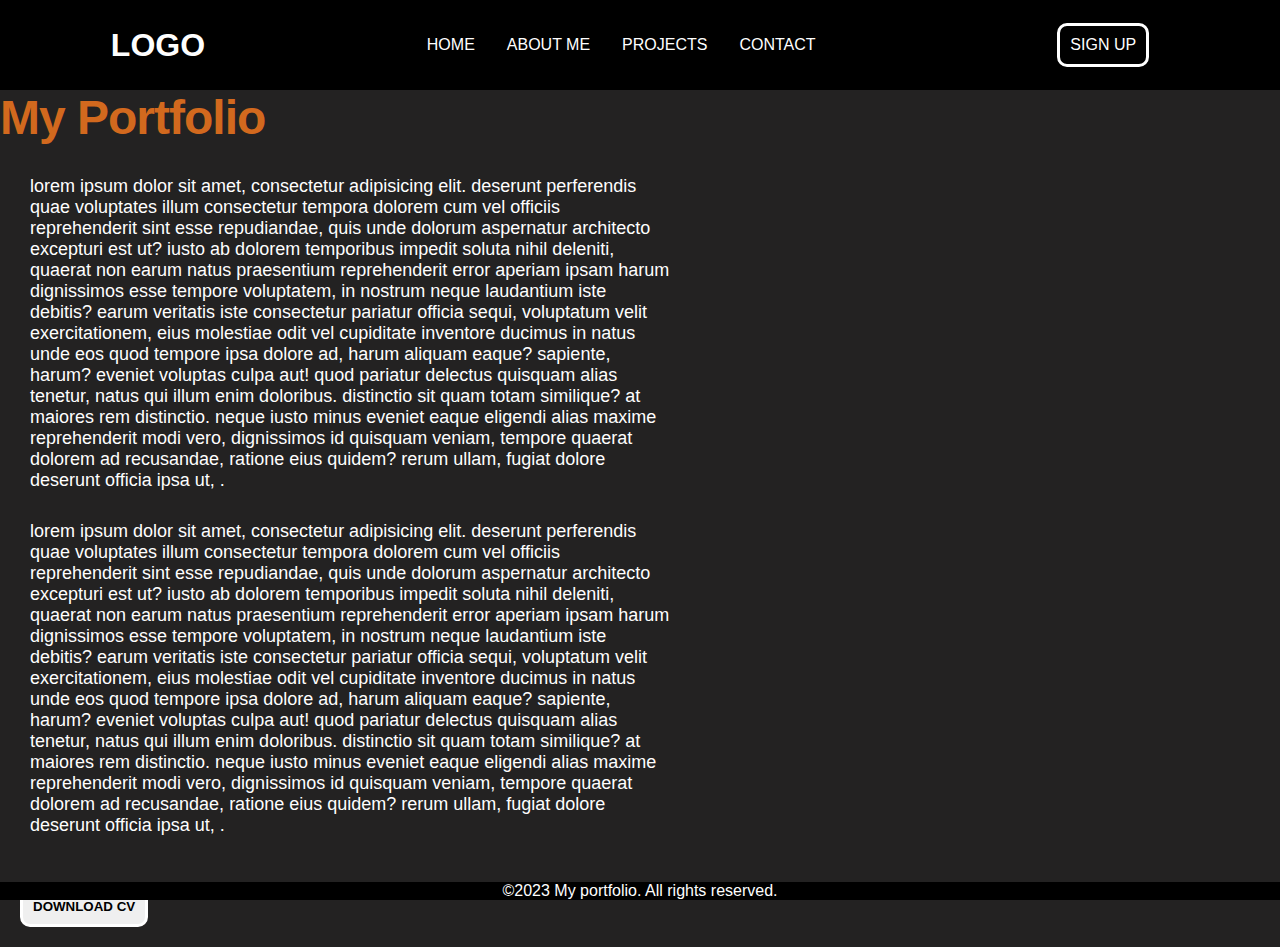
==== my.html @ 69e8f1cc "Add files via upload" ====
<!DOCTYPE html>
<html lang="en">
  <head>
    <meta charset="UTF-8" />
    <meta name="viewport" content="width=device-width, initial-scale=1.0" />
    <title>portfolio</title>
   <style>
    * {
  margin: 0;
  padding: 0;
  font-family: "poppins", sans-serif;
  box-sizing: border-box;
}
body {
  background: rgb(35, 34, 34);
  color: #fefefe;
}
nav {
  background-color: black;
  height: 10vh;
  display: flex;
  justify-content: space-around;
  align-items: center;
  text-transform: uppercase;
}
nav ul {
  /* height:30px; */
  list-style: none;
  display: flex;
  gap: 2rem;
  align-items: center;
}
nav li a {
  text-decoration: none;
  color: #fff;
}
.btn {
  margin: 20px;
  padding: 10px;

  border: 3px solid white;
  border-radius: 10px;
}
.btn2 {
  margin: 20px;
  padding: 10px;
  border: 3px solid white;
  border-radius: 10px;
  text-transform: uppercase;
  font-weight: bold;
  cursor: pointer;
}

.contaner h1 {
  font-size: 48px;
  line-height: 56px;
  letter-spacing: -1px;
  color: chocolate;
}
.contaner p {
  margin: 40px;

  max-width: 50%;

  text-transform: lowercase;
  font-size: 18px;
  margin: 30px;
  transition: all;
}
footer {
  background-color: black;
  position: fixed;
  bottom: 0;
  width: 100%;
  align-items: center;
  justify-content: space-around;
  display: flex;
}
   </style>
  </head>
  <body>
    <header>
      <nav class="navbar">
        <div>
          <h1>Logo</h1>
        </div>
        <div>
          <ul>
            <li><a href="#home">Home</a></li>
            <li><a href="#about">About Me</a></li>
            <li><a href="#projects">Projects</a></li>
            <li><a href="#contact">Contact</a></li>
          </ul>
        </div>
        <buttoon class="btn">Sign Up</buttoon>
      </nav>
    </header>
    <!-- Home Section -->

    <main>
      <div class="contaner">
        <h1>My Portfolio</h1>
        <p>
          Lorem ipsum dolor sit amet, consectetur adipisicing elit. Deserunt
          perferendis quae voluptates illum consectetur tempora dolorem cum vel
          officiis reprehenderit sint esse repudiandae, quis unde dolorum
          aspernatur architecto excepturi est ut? Iusto ab dolorem temporibus
          impedit soluta nihil deleniti, quaerat non earum natus praesentium
          reprehenderit error aperiam ipsam harum dignissimos esse tempore
          voluptatem, in nostrum neque laudantium iste debitis? Earum veritatis
          iste consectetur pariatur officia sequi, voluptatum velit
          exercitationem, eius molestiae odit vel cupiditate inventore ducimus
          in natus unde eos quod tempore ipsa dolore ad, harum aliquam eaque?
          Sapiente, harum? Eveniet voluptas culpa aut! Quod pariatur delectus
          quisquam alias tenetur, natus qui illum enim doloribus. Distinctio sit
          quam totam similique? At maiores rem distinctio. Neque iusto minus
          eveniet eaque eligendi alias maxime reprehenderit modi vero,
          dignissimos id quisquam veniam, tempore quaerat dolorem ad recusandae,
          ratione eius quidem? Rerum ullam, fugiat dolore deserunt officia ipsa
          ut, .
        </p>
        <p>
          Lorem ipsum dolor sit amet, consectetur adipisicing elit. Deserunt
          perferendis quae voluptates illum consectetur tempora dolorem cum vel
          officiis reprehenderit sint esse repudiandae, quis unde dolorum
          aspernatur architecto excepturi est ut? Iusto ab dolorem temporibus
          impedit soluta nihil deleniti, quaerat non earum natus praesentium
          reprehenderit error aperiam ipsam harum dignissimos esse tempore
          voluptatem, in nostrum neque laudantium iste debitis? Earum veritatis
          iste consectetur pariatur officia sequi, voluptatum velit
          exercitationem, eius molestiae odit vel cupiditate inventore ducimus
          in natus unde eos quod tempore ipsa dolore ad, harum aliquam eaque?
          Sapiente, harum? Eveniet voluptas culpa aut! Quod pariatur delectus
          quisquam alias tenetur, natus qui illum enim doloribus. Distinctio sit
          quam totam similique? At maiores rem distinctio. Neque iusto minus
          eveniet eaque eligendi alias maxime reprehenderit modi vero,
          dignissimos id quisquam veniam, tempore quaerat dolorem ad recusandae,
          ratione eius quidem? Rerum ullam, fugiat dolore deserunt officia ipsa
          ut, .
        </p>
      </div>
      <button class="btn2">download Cv</button>
    </main>
    <!--footer section start-->
    <footer>&copy;2023 My portfolio. All rights reserved.</footer>
  </body>
</html>
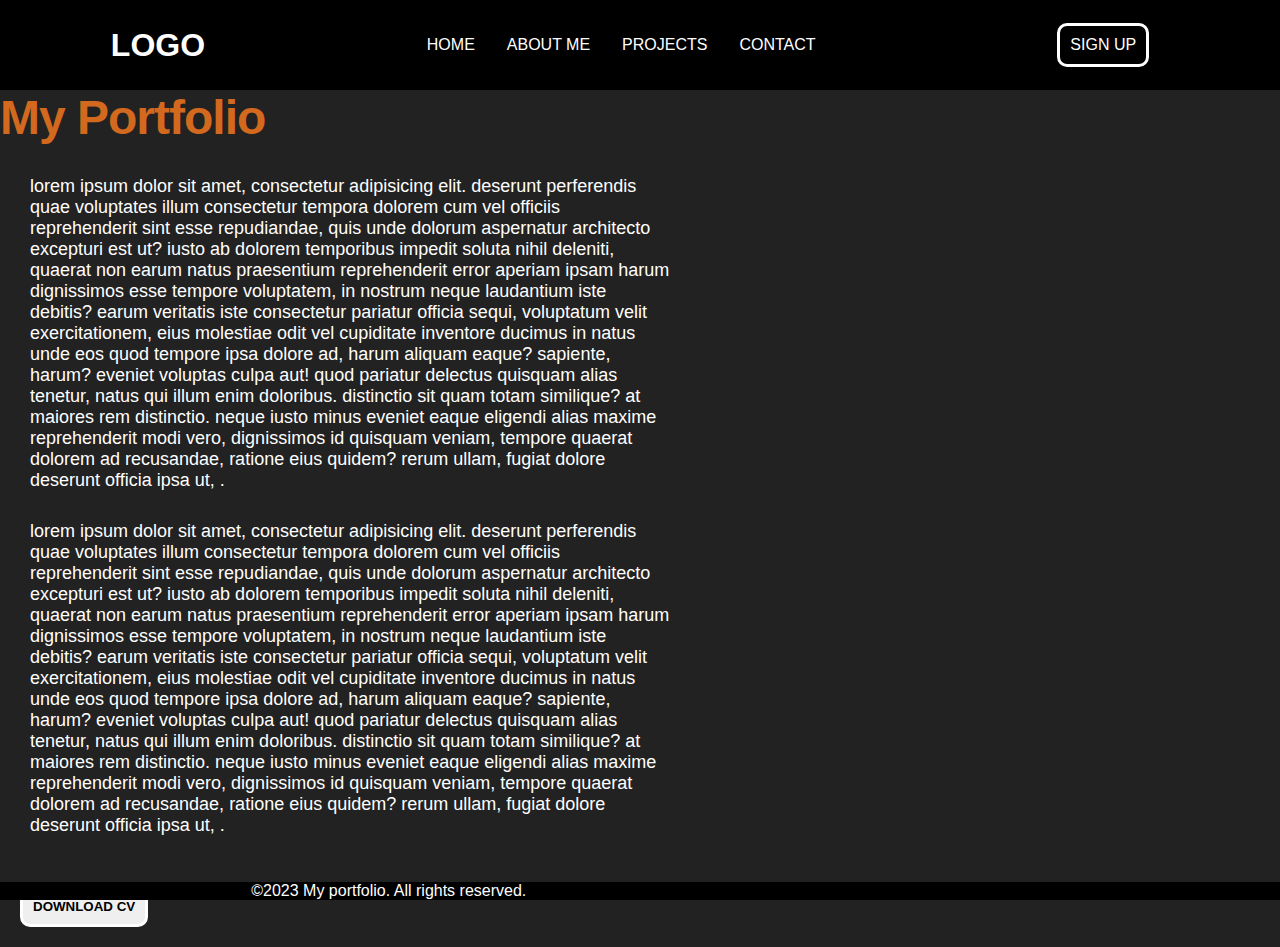
==== commit 3e1d9ddc: "Update my.html" ====
--- a/my.html
+++ b/my.html
@@ -142,6 +142,13 @@
       <button class="btn2">download Cv</button>
     </main>
     <!--footer section start-->
-    <footer>&copy;2023 My portfolio. All rights reserved.</footer>
+    <footer>&copy;2023 My portfolio. All rights reserved.
+       <div class="social-icons">
+    <a href="https://facebook.com" target="_blank"><i class="fab fa-facebook"></i></a>
+    <a href="https://twitter.com" target="_blank"><i class="fab fa-twitter"></i></a>
+    <a href="https://instagram.com" target="_blank"><i class="fab fa-instagram"></i></a>
+    <a href="https://linkedin.com" target="_blank"><i class="fab fa-linkedin"></i></a>
+  </div>
+    </footer>
   </body>
 </html>
